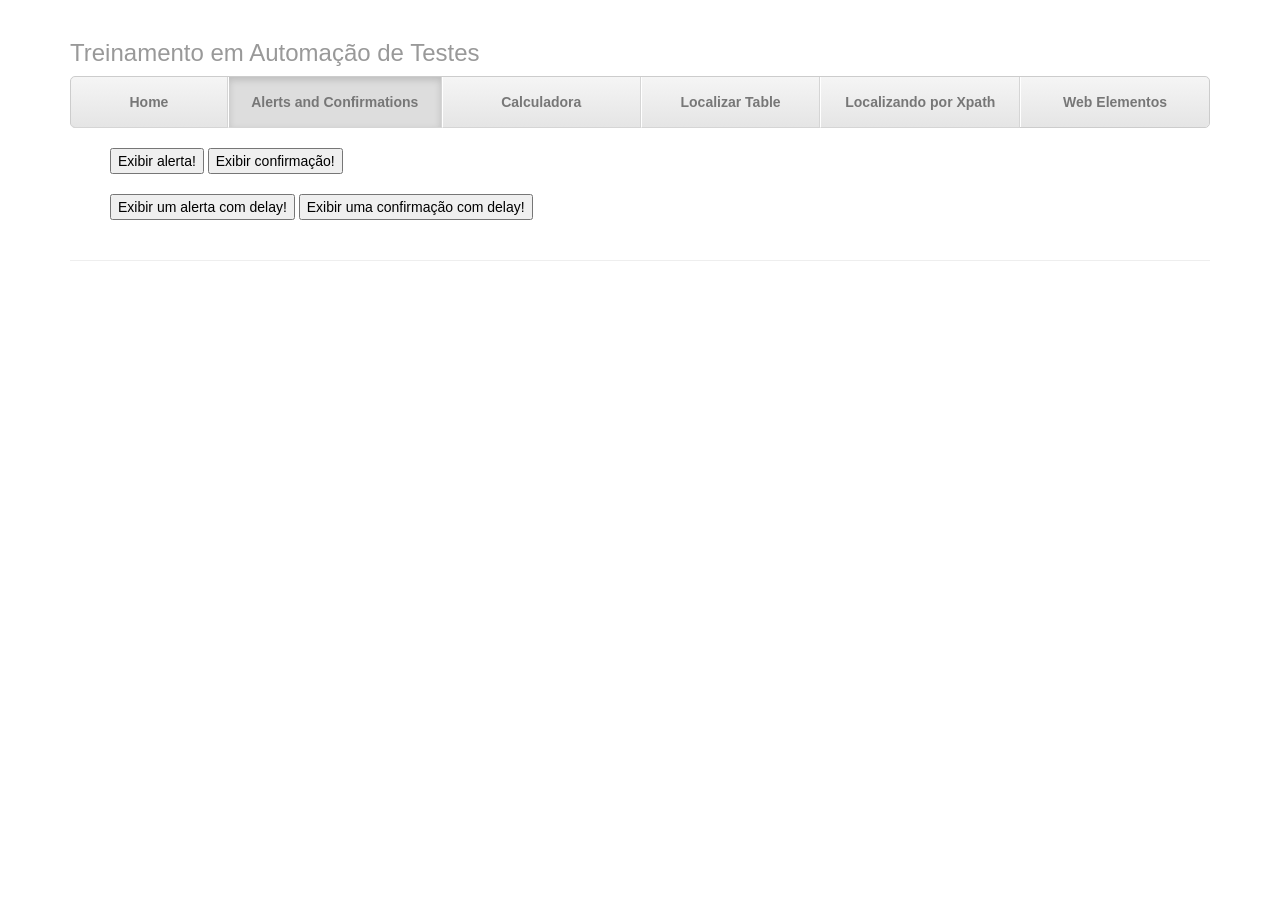
==== treinoautomacao/alertsconfirmation.html @ 26ded06d "Add initial HTML pages and CSS for automation training project - Created `index.html` as the main la" ====
﻿<!DOCTYPE html PUBLIC "-//W3C//DTD XHTML 1.0 Transitional//EN" "http://www.w3.org/TR/xhtml1/DTD/xhtml1-transitional.dtd">
<html lang="pt-BR">
	<head>
	<meta http-equiv="Content-Type" content="text/html; charset=UTF-8">
    <meta name="viewport" content="width=device-width, initial-scale=1.0">
    <meta name="description" content="Amtrindade - Treinamento em automação de testes">
    <meta name="author" content="Antonio Trindade - http://about.me/amtrindade">
    
    <title>Alerts and Confirmations</title>

    <!-- Bootstrap core CSS -->
    <link href="css/bootstrap.css" rel="stylesheet">

    <!-- Custom styles for this template -->
    <link href="css/justified-nav.css" rel="stylesheet">
	
</head>
<body>
	<div class="container">

      <div class="masthead">
        <h3 class="text-muted">Treinamento em Automação de Testes</h3>
        <ul class="nav nav-justified">
          <li><a href="index.html">Home</a></li>
          <li class="active"><a href="alertsconfirmation.html">Alerts and Confirmations</a></li>
          <li><a href="desafiosoma.html">Calculadora</a></li>
          <li><a href="localizandovalorestable.html">Localizar Table</a></li>
          <li><a href="utilizandoxpath.html">Localizando por Xpath</a></li>
          <li><a href="elementsweb.html">Web Elementos</a></li>
        </ul>
      </div>

	<br>
    <ol>       
		<form id="form1" action="#">
			<input type="submit" id="alerta1" value="Exibir alerta!" onClick="exibir('alerta')">
			<input type="submit" id="confirmacao1" value="Exibir confirmação!" onClick="exibir('confirmacao')"><br>
		</form>
		
		<script type="text/javascript">
			function exibir(tipo) {
				if (tipo == "alerta") {
					alert('Olá!!! Eu sou um alerta!!!');
				}
				if (tipo == "confirmacao") {
					confirm('Olá!!! Eu sou a confirmação! Você vai fazer o que? (clicar em OK ou Cancelar?)');
				}
			}
		</script>		
		<br>
		<form>
			<input value="Exibir um alerta com delay!" onclick="setTimeout('alert(\'Olá!!! Eu sou um alerta com delay!!!\')',2000);" type="button">
			<input value="Exibir uma confirmação com delay!" onclick="setTimeout('confirm(\'Olá!!! Eu sou a confirmação com delay! Você vai fazer o que? Clicar em OK ou Cancelar?\')',2000);" type="button">
		</form>
    </ol>
	<div class="footer">
        <!--<p>Treino Automação de Testes - TargetTrust Treinamento e Tecnologia - Porto Alegre/RS - 2016</p>-->
      </div>
	</div>
</body>
</html>
---- treinoautomacao/css/justified-nav.css ----
body {
  padding-top: 20px;
}

#input{
  background-color: #FFFFFF;
  background-position: left;
  font-size: 16px;
  width: 100%;
  height: 50px;
  padding-left: 12%;
  border: 0;
}

#box{
  background-color: #FFFFFF;
  background-position: left;
  font-size: 14px;
  width: 100%;
  height: 90px;
  padding-left: 12%;
  border: 1;
}

#list{
  background-color: #FFFFFF;
  background-position: left;
  font-size: 14px;
  height: 110px;
  padding-left: 12%;
  border: 1;
  width:100px;   
}

#iframes{
  background-color: #FFFFFF;
  background-position: left;
  font-size: 14px;
  height: 350px;
  padding-left: 12%;
  border: 0;
  width: 100%;   
}

#elementos{
  background-color: #FFFFFF;
  font-size: 16px;
  width: 100%;
  height: 40px;
  padding-left: 10%;
  border: 1;
}

.footer {
  border-top: 1px solid #eee;
  margin-top: 40px;
  padding-top: 40px;
  padding-bottom: 40px;
}

/* Main marketing message and sign up button */
.jumbotron {
  text-align: center;
  background-color: transparent;
}
.jumbotron .btn {
  font-size: 21px;
  padding: 14px 24px;
}

/* Customize the nav-justified links to be fill the entire space of the .navbar */

.nav-justified {
  background-color: #eee;
  border-radius: 5px;
  border: 1px solid #ccc;
}
.nav-justified > li > a {
  margin-bottom: 0;
  padding-top: 15px;
  padding-bottom: 15px;
  color: #777;
  font-weight: bold;
  text-align: center;
  border-bottom: 1px solid #d5d5d5;
  background-color: #e5e5e5; /* Old browsers */
  background-repeat: repeat-x; /* Repeat the gradient */
  background-image: -moz-linear-gradient(top, #f5f5f5 0%, #e5e5e5 100%); /* FF3.6+ */
  background-image: -webkit-gradient(linear, left top, left bottom, color-stop(0%,#f5f5f5), color-stop(100%,#e5e5e5)); /* Chrome,Safari4+ */
  background-image: -webkit-linear-gradient(top, #f5f5f5 0%,#e5e5e5 100%); /* Chrome 10+,Safari 5.1+ */
  background-image: -o-linear-gradient(top, #f5f5f5 0%,#e5e5e5 100%); /* Opera 11.10+ */
  filter: progid:DXImageTransform.Microsoft.gradient( startColorstr='#f5f5f5', endColorstr='#e5e5e5',GradientType=0 ); /* IE6-9 */
  background-image: linear-gradient(top, #f5f5f5 0%,#e5e5e5 100%); /* W3C */
}
.nav-justified > .active > a,
.nav-justified > .active > a:hover,
.nav-justified > .active > a:focus {
  background-color: #ddd;
  background-image: none;
  box-shadow: inset 0 3px 7px rgba(0,0,0,.15);
}
.nav-justified > li:first-child > a {
  border-radius: 5px 5px 0 0;
}
.nav-justified > li:last-child > a {
  border-bottom: 0;
  border-radius: 0 0 5px 5px;
}

@media (min-width: 768px) {
  .nav-justified {
    max-height: 52px;
  }
  .nav-justified > li > a {
    border-left: 1px solid #fff;
    border-right: 1px solid #d5d5d5;
  }
  .nav-justified > li:first-child > a {
    border-left: 0;
    border-radius: 5px 0 0 5px;
  }
  .nav-justified > li:last-child > a {
    border-radius: 0 5px 5px 0;
    border-right: 0;
  }
}

/* Responsive: Portrait tablets and up */
@media screen and (min-width: 768px) {
  /* Remove the padding we set earlier */
  .masthead,
  .marketing,
  .footer {
    padding-left: 0;
    padding-right: 0;
  }
}
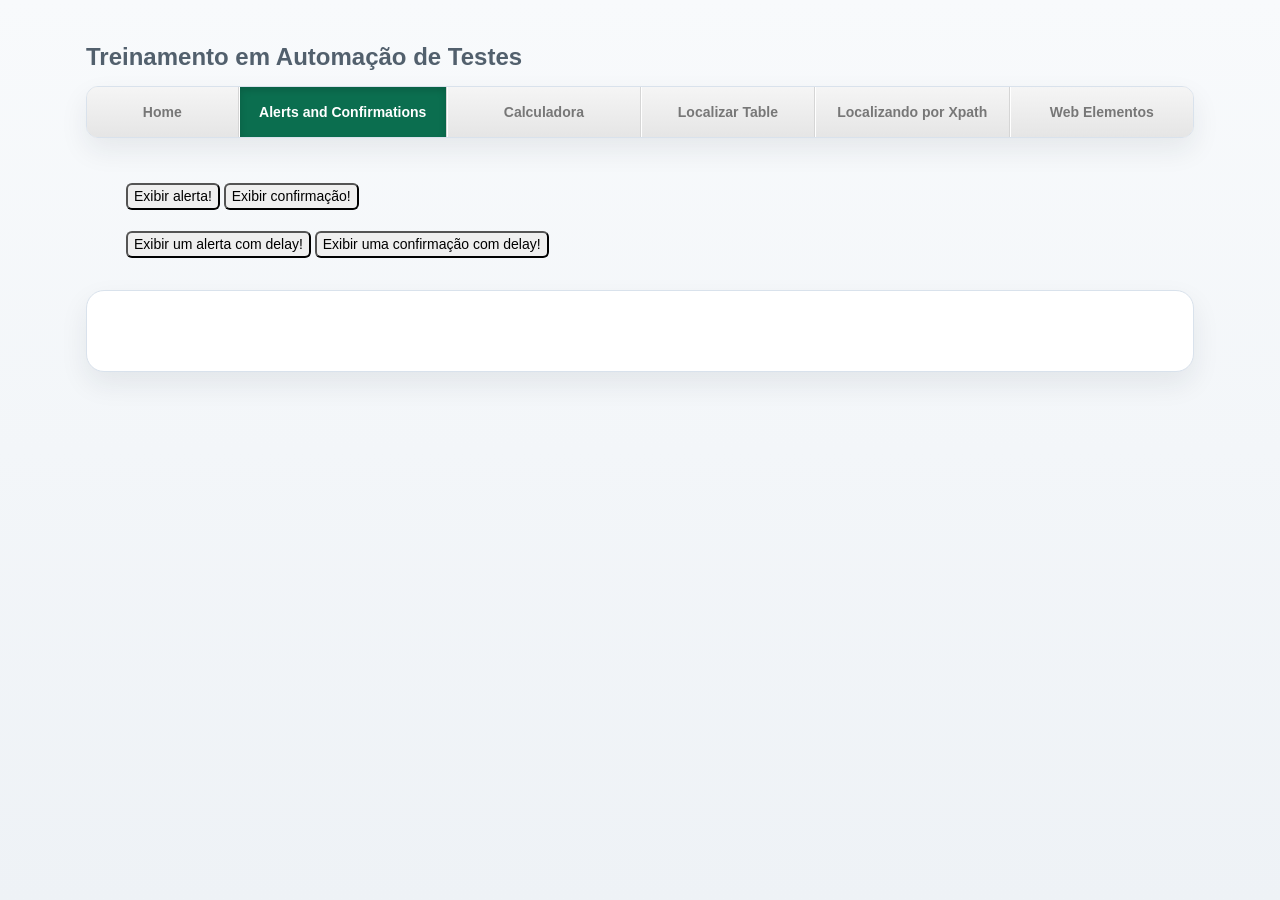
==== commit 5011a251: "feat(styles): concluir T1 com fundacao CSS estatica" ====
--- a/treinoautomacao/alertsconfirmation.html
+++ b/treinoautomacao/alertsconfirmation.html
@@ -13,6 +13,9 @@
 
     <!-- Custom styles for this template -->
     <link href="css/justified-nav.css" rel="stylesheet">
+	<link href="css/base.css" rel="stylesheet">
+	<link href="css/layout.css" rel="stylesheet">
+	<link href="css/components.css" rel="stylesheet">
 	
 </head>
 <body>
--- a/treinoautomacao/css/base.css
+++ b/treinoautomacao/css/base.css
@@ -0,0 +1,65 @@
+:root {
+  --color-bg: #f4f6f8;
+  --color-surface: #ffffff;
+  --color-text: #1f2933;
+  --color-muted: #52606d;
+  --color-primary: #0b6e4f;
+  --color-primary-strong: #084c38;
+  --color-border: #d9e2ec;
+  --color-focus: #f0b429;
+  --shadow-soft: 0 12px 28px rgba(31, 41, 51, 0.08);
+  --radius-sm: 6px;
+  --radius-md: 12px;
+  --radius-lg: 18px;
+  --space-1: 4px;
+  --space-2: 8px;
+  --space-3: 12px;
+  --space-4: 16px;
+  --space-5: 24px;
+  --space-6: 32px;
+  --space-7: 48px;
+}
+
+* {
+  box-sizing: border-box;
+}
+
+html,
+body {
+  min-height: 100%;
+}
+
+body {
+  margin: 0;
+  background: linear-gradient(180deg, #f8fafc 0%, #eef2f6 100%);
+  color: var(--color-text);
+  line-height: 1.5;
+  -webkit-font-smoothing: antialiased;
+  text-rendering: optimizeLegibility;
+}
+
+a {
+  color: var(--color-primary);
+}
+
+a:hover,
+a:focus {
+  color: var(--color-primary-strong);
+}
+
+img,
+iframe {
+  max-width: 100%;
+}
+
+input,
+button,
+select,
+textarea {
+  font: inherit;
+}
+
+:focus-visible {
+  outline: 3px solid var(--color-focus);
+  outline-offset: 2px;
+}
--- a/treinoautomacao/css/layout.css
+++ b/treinoautomacao/css/layout.css
@@ -0,0 +1,74 @@
+.container {
+  max-width: 1140px;
+  margin: 0 auto;
+  padding: var(--space-5) var(--space-4) var(--space-6);
+}
+
+.masthead {
+  margin-bottom: var(--space-5);
+}
+
+.masthead .text-muted {
+  margin: 0;
+  color: var(--color-muted);
+  font-weight: 700;
+}
+
+.nav.nav-justified {
+  margin-top: var(--space-4);
+  background-color: var(--color-surface);
+  border: 1px solid var(--color-border);
+  border-radius: var(--radius-md);
+  overflow: hidden;
+  box-shadow: var(--shadow-soft);
+}
+
+.nav.nav-justified > li > a {
+  transition: background-color 0.2s ease, color 0.2s ease;
+}
+
+.nav.nav-justified > li > a:hover,
+.nav.nav-justified > li > a:focus {
+  background-color: #f0f4f8;
+}
+
+.nav.nav-justified > .active > a,
+.nav.nav-justified > .active > a:hover,
+.nav.nav-justified > .active > a:focus {
+  background-color: var(--color-primary);
+  color: #ffffff;
+}
+
+.jumbotron,
+.links,
+.footer {
+  background-color: var(--color-surface);
+  border: 1px solid var(--color-border);
+  border-radius: var(--radius-lg);
+  box-shadow: var(--shadow-soft);
+}
+
+.jumbotron,
+.links {
+  padding: var(--space-6);
+}
+
+.links {
+  margin-top: var(--space-5);
+}
+
+.footer {
+  margin-top: var(--space-6);
+  min-height: 24px;
+}
+
+@media (max-width: 767px) {
+  .container {
+    padding: var(--space-4);
+  }
+
+  .jumbotron,
+  .links {
+    padding: var(--space-5);
+  }
+}
--- a/treinoautomacao/css/components.css
+++ b/treinoautomacao/css/components.css
@@ -0,0 +1,43 @@
+.panel-soft {
+  background-color: var(--color-surface);
+  border: 1px solid var(--color-border);
+  border-radius: var(--radius-md);
+  box-shadow: var(--shadow-soft);
+  padding: var(--space-5);
+}
+
+.section-title {
+  margin-top: 0;
+  margin-bottom: var(--space-4);
+  color: var(--color-muted);
+}
+
+.actions-row {
+  display: flex;
+  flex-wrap: wrap;
+  gap: var(--space-3);
+}
+
+.table {
+  background-color: var(--color-surface);
+}
+
+.table th {
+  background-color: #f0f4f8;
+}
+
+.form-control,
+input[type="text"],
+input[type="email"],
+input[type="number"],
+select,
+textarea {
+  border: 1px solid var(--color-border);
+  border-radius: var(--radius-sm);
+}
+
+.btn,
+input[type="button"],
+input[type="submit"] {
+  border-radius: var(--radius-sm);
+}
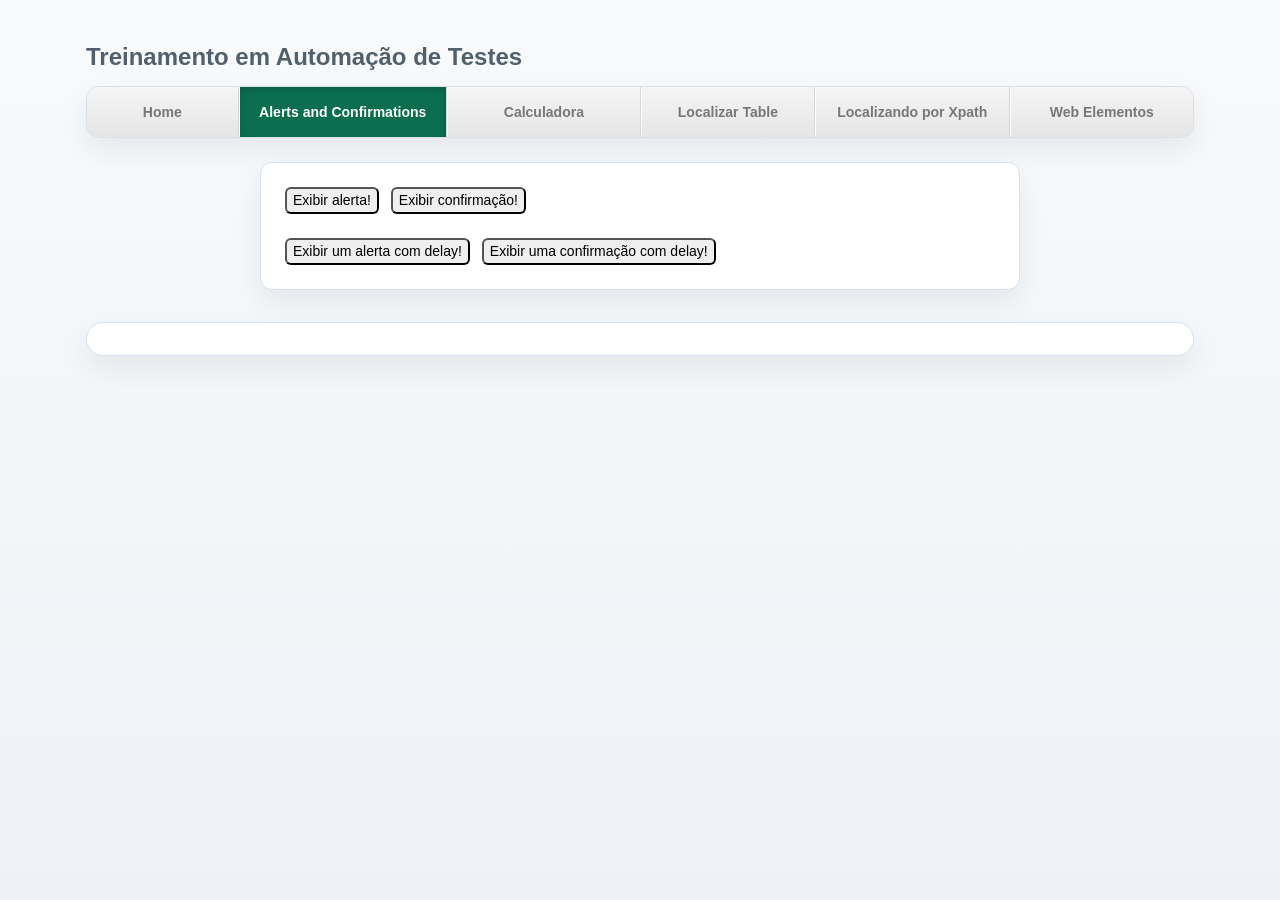
==== commit 6ed2e5d7: "feat(pages): concluir T3 e T4 com JS/CSS externos" ====
--- a/treinoautomacao/alertsconfirmation.html
+++ b/treinoautomacao/alertsconfirmation.html
@@ -16,9 +16,10 @@
 	<link href="css/base.css" rel="stylesheet">
 	<link href="css/layout.css" rel="stylesheet">
 	<link href="css/components.css" rel="stylesheet">
+	<link href="css/pages/alerts.css" rel="stylesheet">
 	
 </head>
-<body>
+<body class="alerts-page">
 	<div class="container">
 
       <div class="masthead">
@@ -33,32 +34,21 @@
         </ul>
       </div>
 
-	<br>
-    <ol>       
-		<form id="form1" action="#">
-			<input type="submit" id="alerta1" value="Exibir alerta!" onClick="exibir('alerta')">
-			<input type="submit" id="confirmacao1" value="Exibir confirmação!" onClick="exibir('confirmacao')"><br>
+	<main class="alerts-card panel-soft" role="main">
+		<form id="form1" action="#" class="alerts-actions">
+			<input type="submit" id="alerta1" value="Exibir alerta!">
+			<input type="submit" id="confirmacao1" value="Exibir confirmação!">
 		</form>
-		
-		<script type="text/javascript">
-			function exibir(tipo) {
-				if (tipo == "alerta") {
-					alert('Olá!!! Eu sou um alerta!!!');
-				}
-				if (tipo == "confirmacao") {
-					confirm('Olá!!! Eu sou a confirmação! Você vai fazer o que? (clicar em OK ou Cancelar?)');
-				}
-			}
-		</script>		
-		<br>
-		<form>
-			<input value="Exibir um alerta com delay!" onclick="setTimeout('alert(\'Olá!!! Eu sou um alerta com delay!!!\')',2000);" type="button">
-			<input value="Exibir uma confirmação com delay!" onclick="setTimeout('confirm(\'Olá!!! Eu sou a confirmação com delay! Você vai fazer o que? Clicar em OK ou Cancelar?\')',2000);" type="button">
+
+		<form class="alerts-actions">
+			<input id="alerta-delay" value="Exibir um alerta com delay!" type="button">
+			<input id="confirmacao-delay" value="Exibir uma confirmação com delay!" type="button">
 		</form>
-    </ol>
+	</main>
 	<div class="footer">
         <!--<p>Treino Automação de Testes - TargetTrust Treinamento e Tecnologia - Porto Alegre/RS - 2016</p>-->
       </div>
 	</div>
+	<script src="js/pages/alerts.js" defer></script>
 </body>
 </html>
--- a/treinoautomacao/css/layout.css
+++ b/treinoautomacao/css/layout.css
@@ -59,7 +59,12 @@
 
 .footer {
   margin-top: var(--space-6);
+  padding: var(--space-4) var(--space-5);
   min-height: 24px;
+}
+
+.footer p {
+  margin: 0;
 }
 
 @media (max-width: 767px) {
@@ -67,6 +72,11 @@
     padding: var(--space-4);
   }
 
+  .nav.nav-justified > li {
+    display: block;
+    width: 100%;
+  }
+
   .jumbotron,
   .links {
     padding: var(--space-5);
--- a/treinoautomacao/css/components.css
+++ b/treinoautomacao/css/components.css
@@ -41,3 +41,73 @@
 input[type="submit"] {
   border-radius: var(--radius-sm);
 }
+
+.home-main {
+  display: grid;
+  gap: var(--space-5);
+}
+
+.home-hero {
+  position: relative;
+  overflow: hidden;
+}
+
+.home-hero::after {
+  content: "";
+  position: absolute;
+  width: 220px;
+  height: 220px;
+  right: -70px;
+  top: -100px;
+  border-radius: 50%;
+  background: radial-gradient(circle, rgba(11, 110, 79, 0.16) 0%, rgba(11, 110, 79, 0) 72%);
+  pointer-events: none;
+}
+
+.home-kicker {
+  margin: 0 0 var(--space-3);
+  color: var(--color-primary);
+  font-weight: 700;
+  text-transform: uppercase;
+  letter-spacing: 0.08em;
+}
+
+.home-title {
+  margin: 0;
+  max-width: 26ch;
+  line-height: 1.2;
+}
+
+.home-subtitle {
+  margin: var(--space-4) 0 var(--space-5);
+  color: var(--color-muted);
+  max-width: 58ch;
+}
+
+.home-grid {
+  display: grid;
+  grid-template-columns: repeat(2, minmax(0, 1fr));
+  gap: var(--space-5);
+}
+
+.home-list {
+  margin: 0;
+  padding-left: 20px;
+}
+
+.home-list li + li {
+  margin-top: var(--space-2);
+}
+
+.home-footer {
+  background: transparent;
+  border: 0;
+  box-shadow: none;
+  padding: 0;
+}
+
+@media (max-width: 900px) {
+  .home-grid {
+    grid-template-columns: 1fr;
+  }
+}
--- a/treinoautomacao/css/pages/alerts.css
+++ b/treinoautomacao/css/pages/alerts.css
@@ -0,0 +1,14 @@
+.alerts-page .alerts-card {
+  max-width: 760px;
+  margin: 0 auto;
+}
+
+.alerts-page .alerts-card form + form {
+  margin-top: var(--space-5);
+}
+
+.alerts-page .alerts-actions {
+  display: flex;
+  flex-wrap: wrap;
+  gap: var(--space-3);
+}
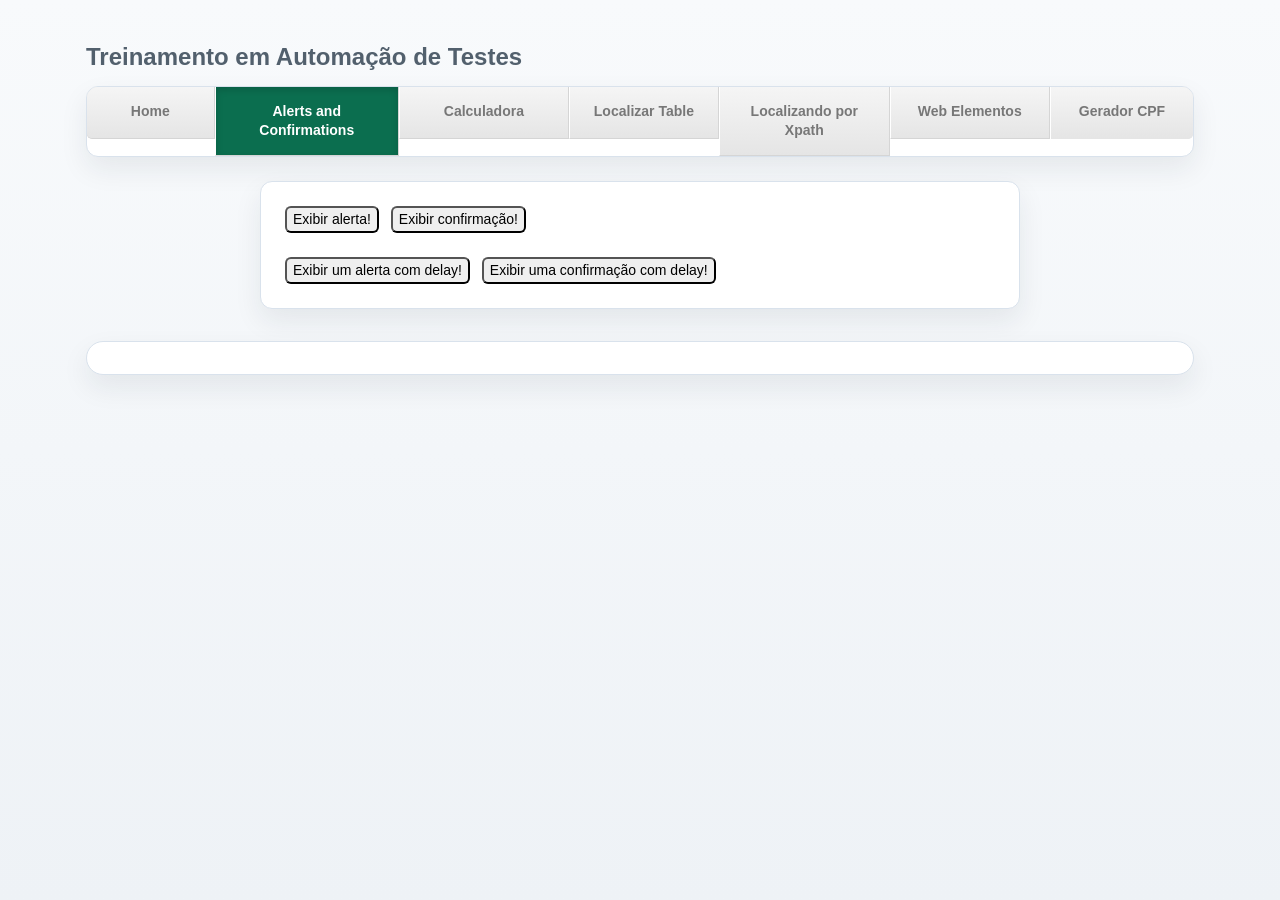
==== commit ada28422: "feat(menu): implementar menu compartilhado e concluir ciclo canonical" ====
--- a/treinoautomacao/alertsconfirmation.html
+++ b/treinoautomacao/alertsconfirmation.html
@@ -21,18 +21,7 @@
 </head>
 <body class="alerts-page">
 	<div class="container">
-
-      <div class="masthead">
-        <h3 class="text-muted">Treinamento em Automação de Testes</h3>
-        <ul class="nav nav-justified">
-          <li><a href="index.html">Home</a></li>
-          <li class="active"><a href="alertsconfirmation.html">Alerts and Confirmations</a></li>
-          <li><a href="desafiosoma.html">Calculadora</a></li>
-          <li><a href="localizandovalorestable.html">Localizar Table</a></li>
-          <li><a href="utilizandoxpath.html">Localizando por Xpath</a></li>
-          <li><a href="elementsweb.html">Web Elementos</a></li>
-        </ul>
-      </div>
+	  <div data-menu-slot data-active-page="alertsconfirmation"></div>
 
 	<main class="alerts-card panel-soft" role="main">
 		<form id="form1" action="#" class="alerts-actions">
@@ -49,6 +38,7 @@
         <!--<p>Treino Automação de Testes - TargetTrust Treinamento e Tecnologia - Porto Alegre/RS - 2016</p>-->
       </div>
 	</div>
+  <script src="js/core/menu-loader.js" defer></script>
 	<script src="js/pages/alerts.js" defer></script>
 </body>
 </html>
--- a/treinoautomacao/css/justified-nav.css
+++ b/treinoautomacao/css/justified-nav.css
@@ -79,6 +79,12 @@
   margin-bottom: 0;
   padding-top: 15px;
   padding-bottom: 15px;
+  line-height: 1.35;
+  white-space: normal;
+  word-break: normal;
+  overflow-wrap: break-word;
+  text-overflow: clip;
+  overflow: visible;
   color: #777;
   font-weight: bold;
   text-align: center;
@@ -109,11 +115,13 @@
 
 @media (min-width: 768px) {
   .nav-justified {
-    max-height: 52px;
+    max-height: none;
+    min-height: 52px;
   }
   .nav-justified > li > a {
     border-left: 1px solid #fff;
     border-right: 1px solid #d5d5d5;
+    min-height: 52px;
   }
   .nav-justified > li:first-child > a {
     border-left: 0;
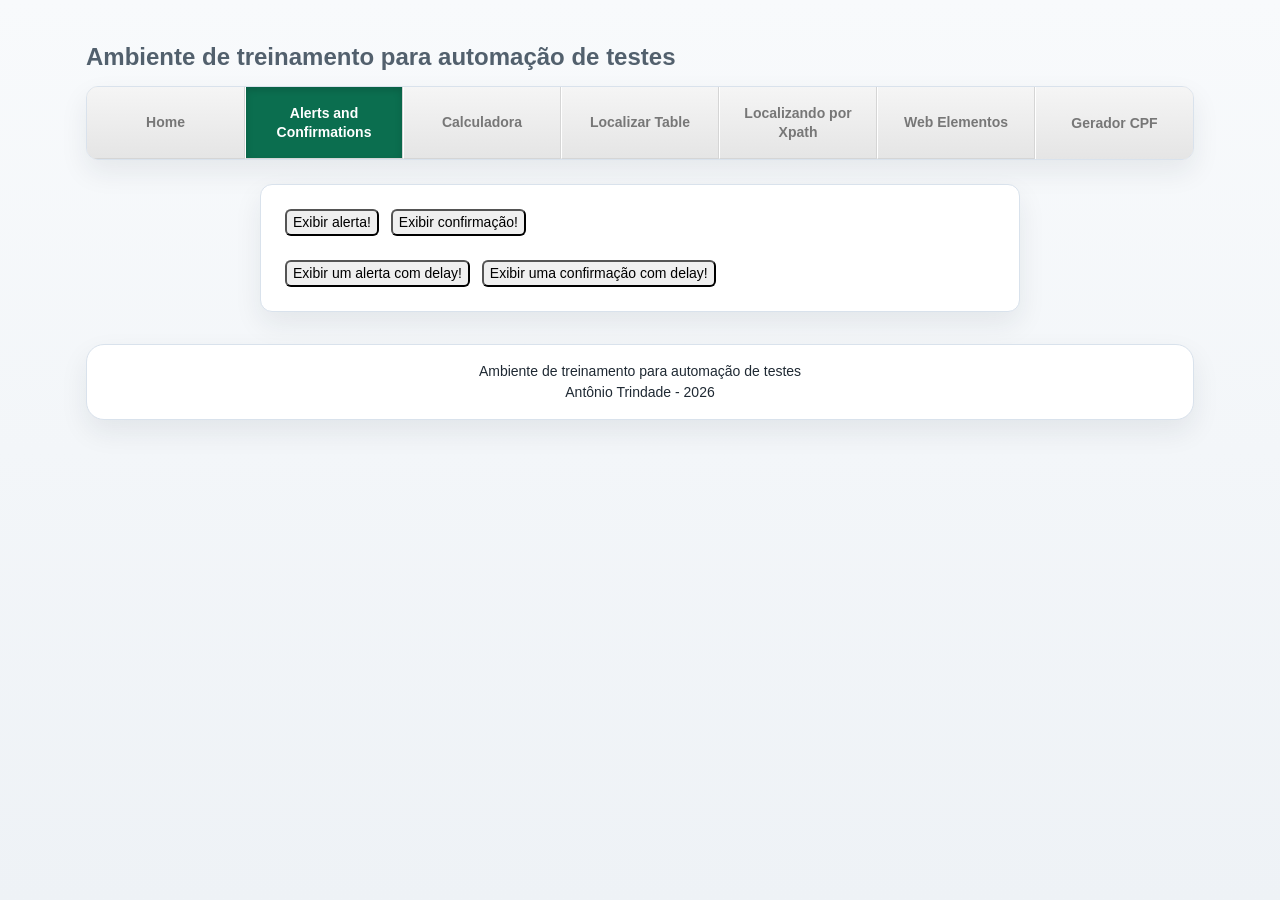
==== commit f8dc9b10: "fix(ui): padroniza footer e favicon em todas as paginas" ====
--- a/treinoautomacao/alertsconfirmation.html
+++ b/treinoautomacao/alertsconfirmation.html
@@ -17,6 +17,7 @@
 	<link href="css/layout.css" rel="stylesheet">
 	<link href="css/components.css" rel="stylesheet">
 	<link href="css/pages/alerts.css" rel="stylesheet">
+	<link rel="icon" type="image/png" href="favicon.png">
 	
 </head>
 <body class="alerts-page">
@@ -35,7 +36,7 @@
 		</form>
 	</main>
 	<div class="footer">
-        <!--<p>Treino Automação de Testes - TargetTrust Treinamento e Tecnologia - Porto Alegre/RS - 2016</p>-->
+        <p>Ambiente de treinamento para automação de testes<br>Antônio Trindade - 2026</p>
       </div>
 	</div>
   <script src="js/core/menu-loader.js" defer></script>
--- a/treinoautomacao/css/justified-nav.css
+++ b/treinoautomacao/css/justified-nav.css
@@ -74,8 +74,26 @@
   background-color: #eee;
   border-radius: 5px;
   border: 1px solid #ccc;
+  display: flex;
+  align-items: stretch;
+  width: 100%;
+  table-layout: fixed;
 }
+
+.nav-justified > li {
+  float: none;
+  display: flex;
+  flex: 1 1 0;
+  min-width: 0;
+  background-color: #e5e5e5;
+}
+
 .nav-justified > li > a {
+  display: flex;
+  align-items: center;
+  justify-content: center;
+  flex: 1 1 auto;
+  width: 100%;
   margin-bottom: 0;
   padding-top: 15px;
   padding-bottom: 15px;
@@ -116,12 +134,12 @@
 @media (min-width: 768px) {
   .nav-justified {
     max-height: none;
-    min-height: 52px;
+    min-height: 72px;
   }
   .nav-justified > li > a {
     border-left: 1px solid #fff;
     border-right: 1px solid #d5d5d5;
-    min-height: 52px;
+    min-height: 72px;
   }
   .nav-justified > li:first-child > a {
     border-left: 0;
@@ -130,6 +148,21 @@
   .nav-justified > li:last-child > a {
     border-radius: 0 5px 5px 0;
     border-right: 0;
+  }
+}
+
+@media (max-width: 767px) {
+  .nav-justified {
+    display: block;
+  }
+
+  .nav-justified > li {
+    display: block;
+    width: 100%;
+  }
+
+  .nav-justified > li > a {
+    min-height: 56px;
   }
 }
 
--- a/treinoautomacao/css/layout.css
+++ b/treinoautomacao/css/layout.css
@@ -61,10 +61,14 @@
   margin-top: var(--space-6);
   padding: var(--space-4) var(--space-5);
   min-height: 24px;
+  text-align: center !important;
 }
 
 .footer p {
   margin: 0;
+  width: 100%;
+  text-align: center !important;
+  line-height: 1.5;
 }
 
 @media (max-width: 767px) {
--- a/treinoautomacao/css/components.css
+++ b/treinoautomacao/css/components.css
@@ -99,13 +99,6 @@
   margin-top: var(--space-2);
 }
 
-.home-footer {
-  background: transparent;
-  border: 0;
-  box-shadow: none;
-  padding: 0;
-}
-
 @media (max-width: 900px) {
   .home-grid {
     grid-template-columns: 1fr;
